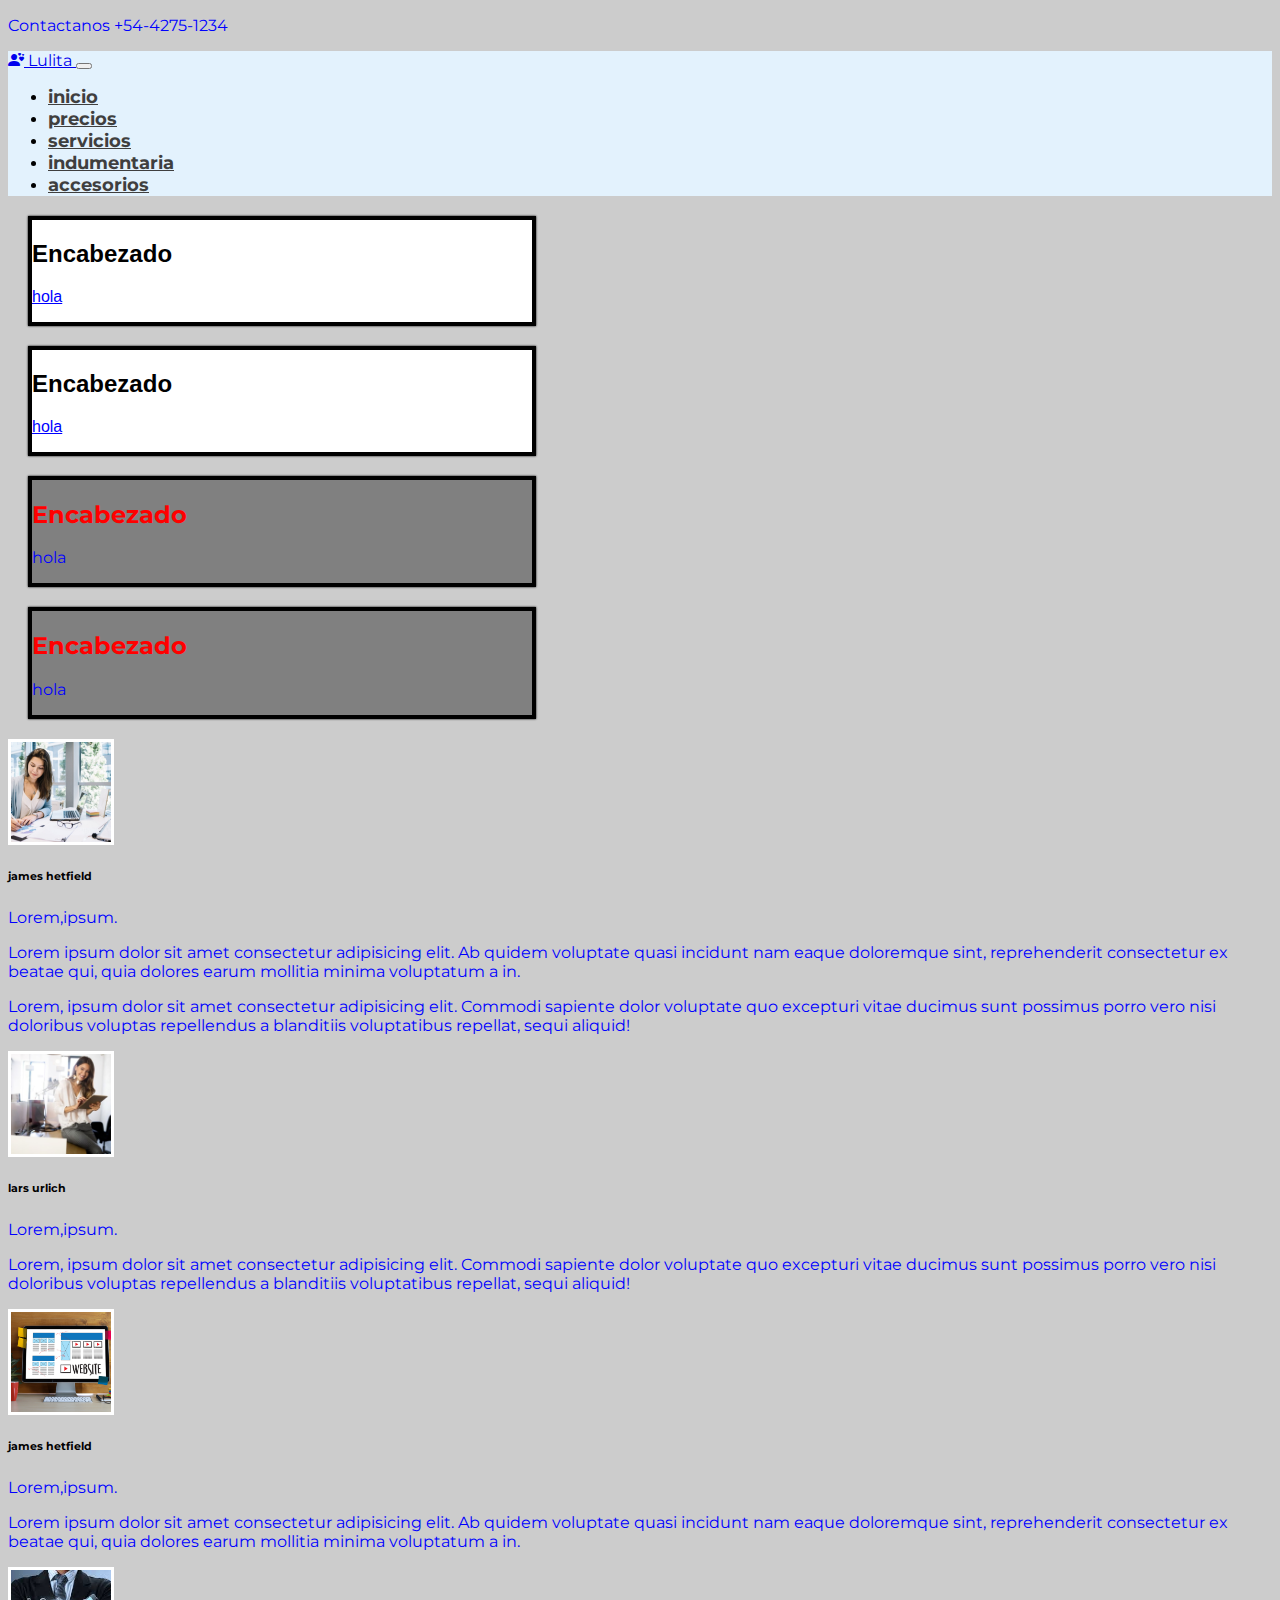
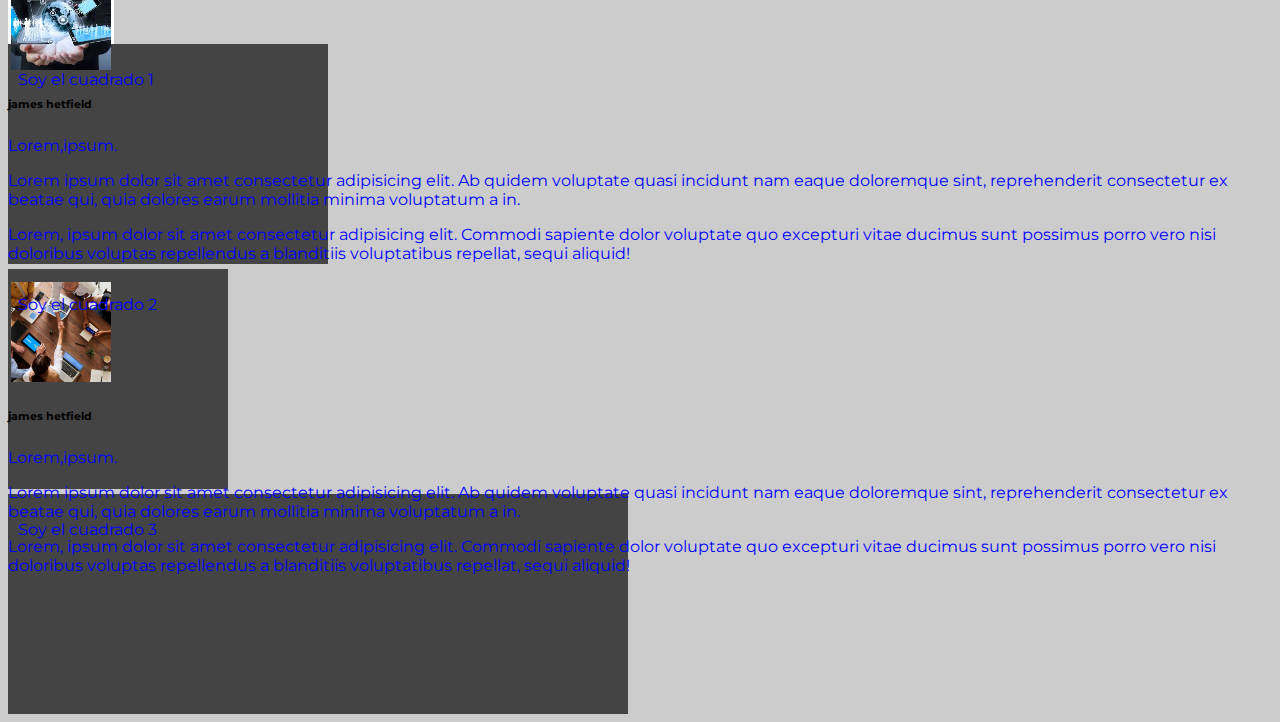
==== paginas/accesorios.html @ 015684da "meta tag de keywords y description" ====
<!doctype html>
<html lang="en">
  <head>
    <!-- Required meta tags -->
    <meta charset="utf-8">
    <meta name="viewport" content="width=device-width, initial-scale=1">
    <meta name="keywords" content="ropa, indumentaria,moda">
    <meta name="description" content="Todas las prendas en todos los talles. Hasta dos cambios con envio gratis. Envío Gratis Disponible. Varios Medios De Pago.">

    <!-- Bootstrap CSS -->
    <link href="https://cdn.jsdelivr.net/npm/bootstrap@5.1.3/dist/css/bootstrap.min.css" rel="stylesheet" integrity="sha384-1BmE4kWBq78iYhFldvKuhfTAU6auU8tT94WrHftjDbrCEXSU1oBoqyl2QvZ6jIW3" crossorigin="anonymous">
    <link rel="stylesheet" href="https://cdn.jsdelivr.net/npm/bootstrap-icons@1.9.1/font/bootstrap-icons.css">
    <link rel="stylesheet" href="./accesorios.css">
    <title>Accesorios</title>
  </head>
  <body class="bg-light">
  
    <header class="container-fluid bg-primary d-flex justify-content-center">
        <p class="text-light mb-0 p2 fs-6">Contactanos +54-4275-1234</p>
    </header>

    <nav class="navbar navbar-expand-md navbar-light" style="background-color: #e3f2fd;">
      <div class="container-fluid">


      <a class="navbar-brand "href="#">
        <i class="bi bi-person-hearts"></i>
       <span class="text-warning">Lulita</span>
      </a>
      <button class="navbar-toggler" type="button" 
      data-bs-toggle="collapse" 
      data-bs-target="#menu" 
      aria-controls="navbarSupportedContent" 
      aria-expanded="false" aria-label="Toggle navigation">
        <span class="navbar-toggler-icon"></span>
      </button>

      <div class="collapse navbar-collapse" id="menu">
       <ul class="navbar-nav ms-auto">
        <li class="nav-item">
            <a class="nav-link active" href="../index.html">inicio</a></li>
        <li class="nav-item">
            <a class="nav-link" href="../paginas/precio.html">precios</a></li>
        <li class="nav-item">
            <a class="nav-link" href="../paginas/servicios.html">servicios</a></li>
        <li class="nav-item">
            <a class="nav-link" href="../paginas/indumantaria.html">indumentaria</a></li>
        <li class="nav-item">
            <a class="nav-link" href="../paginas/accesorios.html">accesorios</a></li>
       </ul>
       
      </div>
      </div>
    </nav>

    <div class="caja">
      <h2>Encabezado</h2>
      <p>hola</p>
  </div>
  <div class="caja">
      <h2>Encabezado</h2>
      <p>hola</p>
  </div>
  <div class="caja-secundaria">
      <h2>Encabezado</h2>
      <p>hola</p>
  </div>
  <div class="caja-secundaria">
      <h2>Encabezado</h2>
      <p>hola</p>
  </div>

 
    <main class="container d-flex align-items-center justify-content-center alto-100">
      <div class="row">
        <div class="col-12 col-lg-9">
          <div class="row">
            <div class="col-12 col-lg-8 p-2">
              <article class="card h-100 bg-success shadow-sm">
               <div class="card-body">
                <div class="d-flex mb-3">
                  <img src="./img/face1.png" alt="" class="border border-secondary border-3 rounded-circle">
                  <div class="ps-3">
                    <h6 class="m-0 h6">james hetfield</h6>
                    <p class="p-0 h6">Lorem,ipsum.</p>
                  </div>
                </div>
                <div>
                  <p class="h6">Lorem ipsum dolor sit amet consectetur adipisicing elit. Ab quidem voluptate quasi incidunt nam eaque doloremque sint, reprehenderit consectetur ex beatae qui, quia dolores earum mollitia minima voluptatum a in.</p>
                  <p class="fs-6 lh-1">Lorem, ipsum dolor sit amet consectetur adipisicing elit. Commodi sapiente dolor voluptate quo excepturi vitae ducimus sunt possimus porro vero nisi doloribus voluptas repellendus a blanditiis voluptatibus repellat, sequi aliquid!</p>
                </div>
               </div>
              </article>
            </div>
            <div class="col-12 col-lg-4 p-2">
              <article class="card h-100 bg-primary shadow-sm">
                <div class="card-body">
                 <div class="d-flex mb-3">
                   <img src="./img/face2.png" alt="" class="border border-secondary border-3 rounded-circle">
                   <div class="ps-3">
                     <h6 class="m-0 h6">lars urlich</h6>
                     <p class="p-0 h6">Lorem,ipsum.</p>
                   </div>
                 </div>
                 <div>
                  
                   <p class="fs-6 lh-1">Lorem, ipsum dolor sit amet consectetur adipisicing elit. Commodi sapiente dolor voluptate quo excepturi vitae ducimus sunt possimus porro vero nisi doloribus voluptas repellendus a blanditiis voluptatibus repellat, sequi aliquid!</p>
                 </div>
                </div>
               </article>
            </div>
            <div class="col-12 col-lg-4 p-2">
              <article class="card h-100 bg-danger shadow-sm">
                <div class="card-body">
                 <div class="d-flex mb-3">
                   <img src="./img/imagen1.png" alt="" class="border border-secondary border-3 rounded-circle">
                   <div class="ps-3">
                     <h6 class="m-0 h6">james hetfield</h6>
                     <p class="p-0 h6">Lorem,ipsum.</p>
                   </div>
                 </div>
                 <div>
                   <p class="h6">Lorem ipsum dolor sit amet consectetur adipisicing elit. Ab quidem voluptate quasi incidunt nam eaque doloremque sint, reprehenderit consectetur ex beatae qui, quia dolores earum mollitia minima voluptatum a in.</p>
                  
                 </div>
                </div>
               </article>
            </div>
            <div class="col-12 col-lg-8 p-2">
              <article class="card h-100 bg-warning shadow-sm">
                <div class="card-body">
                 <div class="d-flex mb-3">
                   <img src="./img/imagen2.png" alt="" class="border border-secondary border-3 rounded-circle">
                   <div class="ps-3">
                     <h6 class="m-0 h6">james hetfield</h6>
                     <p class="p-0 h6">Lorem,ipsum.</p>
                   </div>
                 </div>
                 <div>
                   <p class="h6">Lorem ipsum dolor sit amet consectetur adipisicing elit. Ab quidem voluptate quasi incidunt nam eaque doloremque sint, reprehenderit consectetur ex beatae qui, quia dolores earum mollitia minima voluptatum a in.</p>
                   <p class="fs-6 lh-1">Lorem, ipsum dolor sit amet consectetur adipisicing elit. Commodi sapiente dolor voluptate quo excepturi vitae ducimus sunt possimus porro vero nisi doloribus voluptas repellendus a blanditiis voluptatibus repellat, sequi aliquid!</p>
                 </div>
                </div>
               </article>
            </div>
          </div>
        </div>
        <div class="col-12 col-lg-3 p-2">
          <article class="card h-100 bg-secondary shadow-sm">
            <div class="card-body mb-3">
             <div class="d-flex">
               <img src="./img/imagen3.png" alt="" class="border border-secondary border-3 rounded-circle">
               <div class="ps-3">
                 <h6 class="m-0 h6">james hetfield</h6>
                 <p class="p-0 h6">Lorem,ipsum.</p>
               </div>
             </div>
             <div>
               <p class="h6">Lorem ipsum dolor sit amet consectetur adipisicing elit. Ab quidem voluptate quasi incidunt nam eaque doloremque sint, reprehenderit consectetur ex beatae qui, quia dolores earum mollitia minima voluptatum a in.</p>
               <p class="fs-6 lh-1">Lorem, ipsum dolor sit amet consectetur adipisicing elit. Commodi sapiente dolor voluptate quo excepturi vitae ducimus sunt possimus porro vero nisi doloribus voluptas repellendus a blanditiis voluptatibus repellat, sequi aliquid!</p>
             </div>
            </div>
           </article>
        </div>

      </div>

    </main>

    <div class="cuadrado-1">
      <p>Soy el cuadrado 1</p>
  </div>
  <div class="cuadrado-2">
      <p>Soy el cuadrado 2</p>
  </div>
  <div class="cuadrado-3">
      <p>Soy el cuadrado 3</p>
  </div>

    <script src="https://cdn.jsdelivr.net/npm/bootstrap@5.1.3/dist/js/bootstrap.bundle.min.js" integrity="sha384-ka7Sk0Gln4gmtz2MlQnikT1wXgYsOg+OMhuP+IlRH9sENBO0LRn5q+8nbTov4+1p" crossorigin="anonymous"></script>
    </body>
    </html>
---- paginas/accesorios.css ----
@import url('https://fonts.googleapis.com/css2?family=Montserrat:wght@300&display=swap');

body {
    overflow-x: hidden;
    font-family: 'Montserrat', sans-serif;
    background: url(./imagenes/ropa\ 9.jpg);
    background-size: contain;
    
}


.d-flex img {
    width: 100px;
    height: 100px;
    object-fit: cover;
    border: 3px solid #fff;
    display: block;
}


@media (min-width: 992px) {
    .alto-100 {
        height: 100vh;
    }
}
#menu li > a {
    font-size: 18px;
    font-weight: bold;
    color: #3f3f3f;
}
.carousel-inner {
max-height: 40rem ;
}


@media (max-width:768px){
    #intro, #equipo {
        width: 90% !important;
    }
    #equipo p {
        display: none;
    }
    .servicio-fila {
       width: 100% !important; 
       text-align: center;
    }
    .caja, .caja-secundaria {
      width: 200px;
    }
}
 
@media (max-width: 576px) {
    .icono-wrap{
        flex-wrap: wrap;
        justify-content: center !important;
    }
    .caja {
      background-color: white;
      border: 4px solid black;
      box-shadow: 0px 0px 2px black;
      color: blue;
      margin: 20px;
    }
    
    .caja-secundaria {
      background-color: gray;
      border: 4px solid black;
      box-shadow: 0px 0px 2px black;
      color: red;
      margin: 20px;
    }
    
    .caja, .caja-secundaria {
      width: 200px;
    }
}

body {
    background: #ccc;
  }
  
  .caja h2 {
    color: black;
    font-family: Arial, Helvetica, sans-serif;
  }
  .caja p {
    font-family: Verdana, Geneva, Tahoma, sans-serif;
    text-decoration: underline;
  }
  
  h1 {
    color: blue;
  }
  
  p {
    color: blue;
  }
  
  .cuadrado-1 {
    background-color: #444;
    width: 300px;
    height: 200px;
    margin-top: 5px;
    padding: 10px;
  }
  
  .cuadrado-2 {
    background-color: #444;
    width: 200px;
    height: 200px;
    margin-top: 5px;
    padding: 10px;
  }
  
  .cuadrado-3 {
    background-color: #444;
    width: 600px;
    height: 200px;
    margin-top: 5px;
    padding: 10px;
  }
  
  .caja {
    background-color: white;
    border: 4px solid black;
    box-shadow: 0px 0px 2px black;
    color: blue;
    margin: 20px;
  }
  
  .caja-secundaria {
    background-color: gray;
    border: 4px solid black;
    box-shadow: 0px 0px 2px black;
    color: red;
    margin: 20px;
  }
  
  .caja, .caja-secundaria {
    width: 500px;
  }

/*# sourceMappingURL=accesorios.css.map */
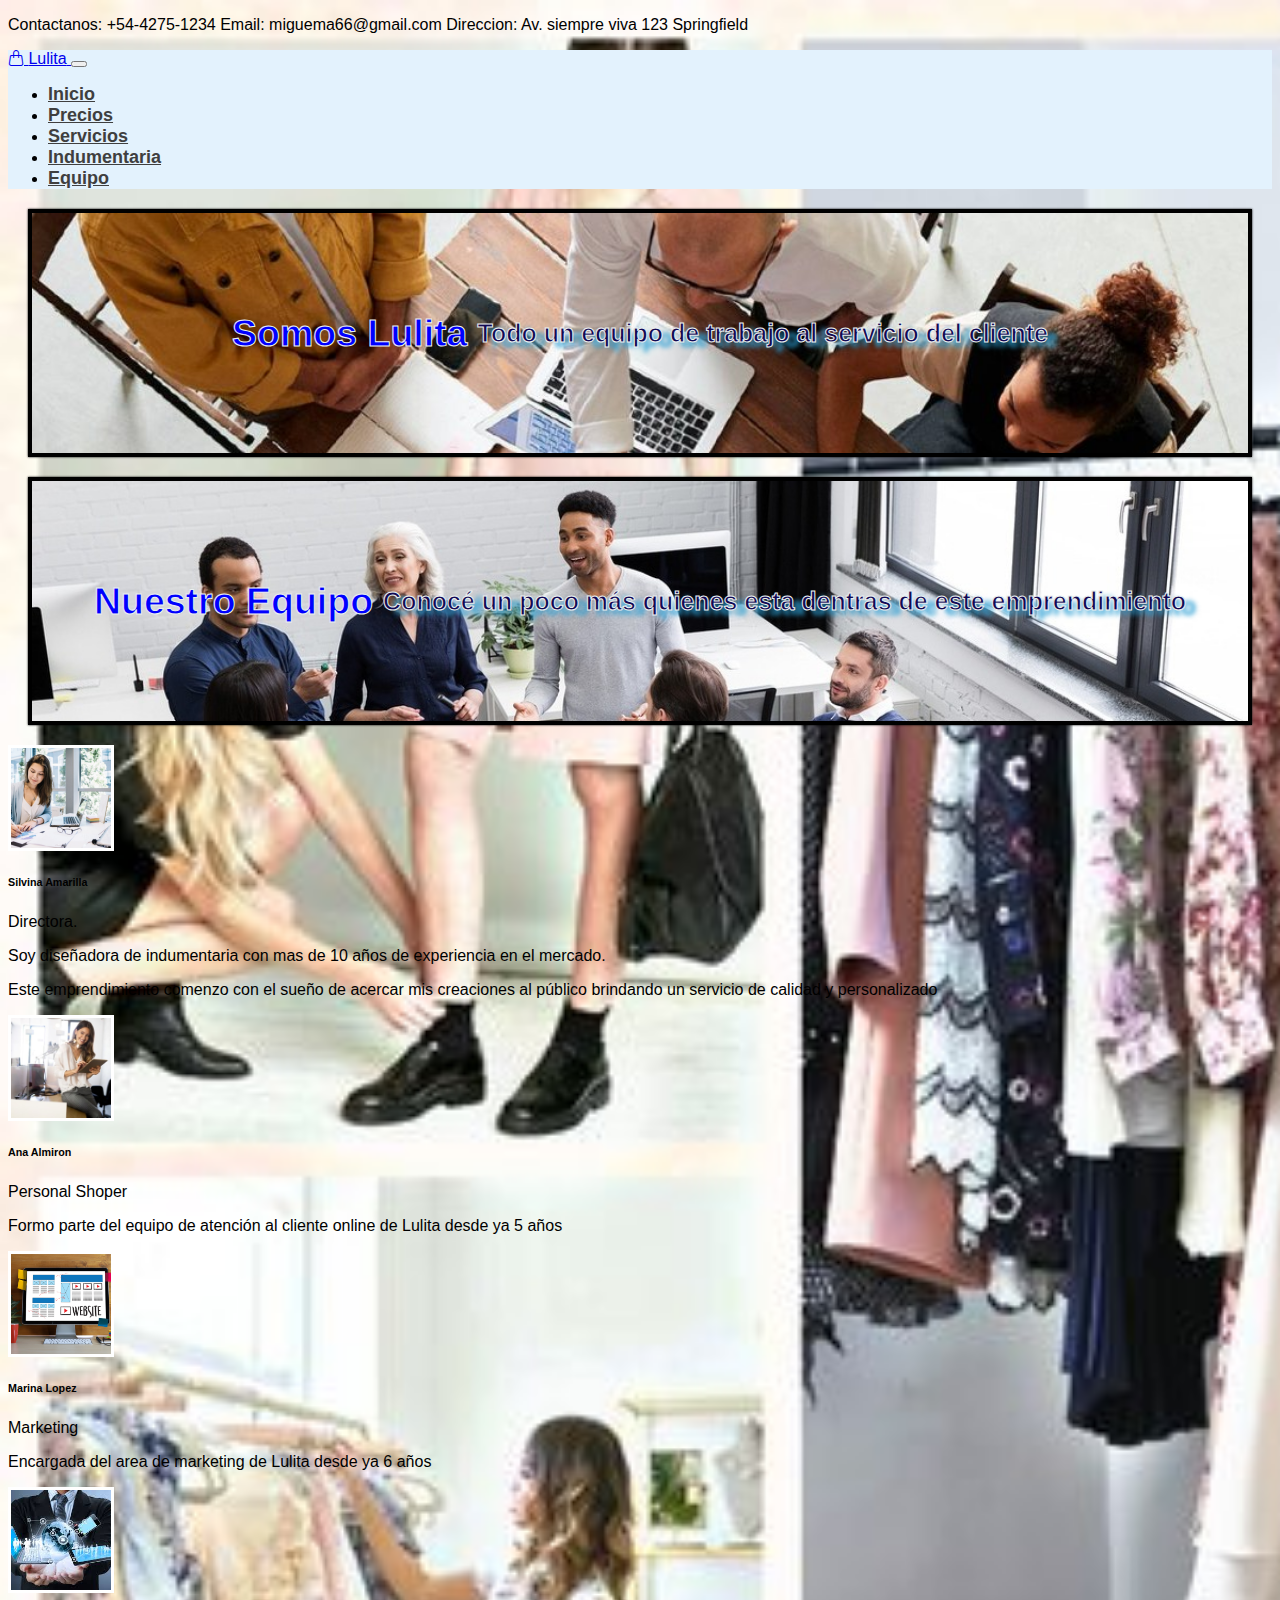
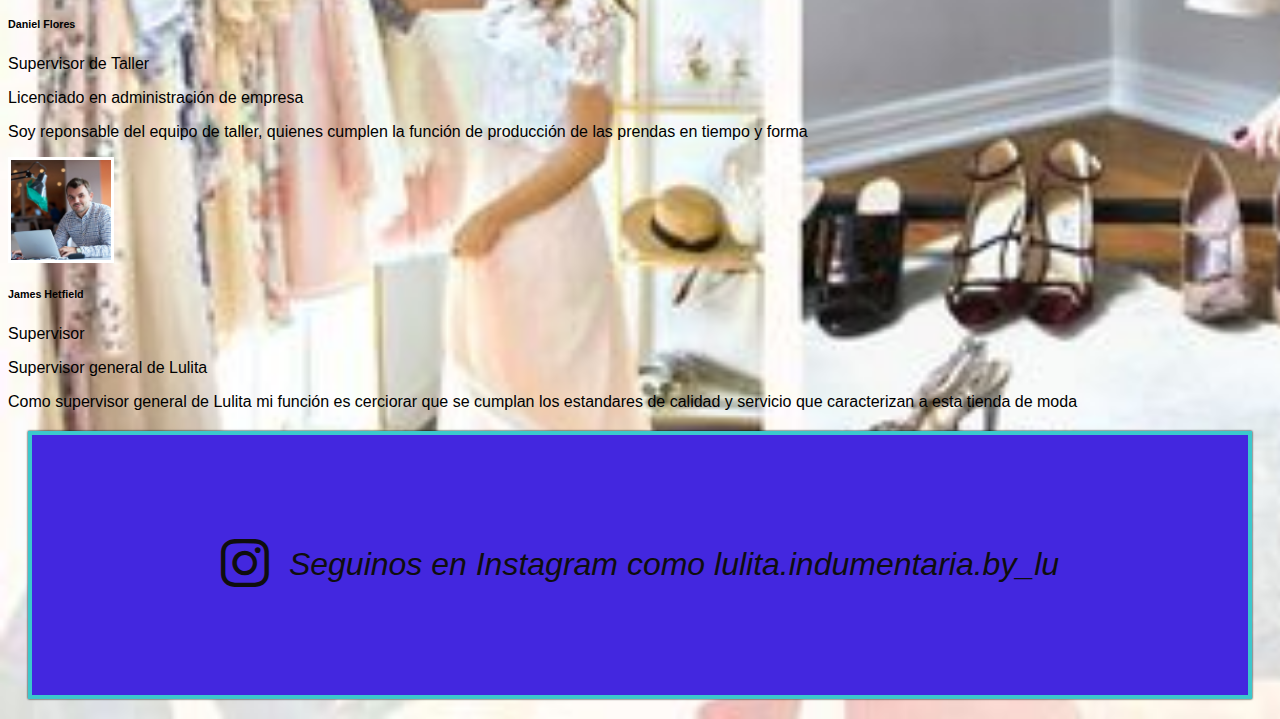
==== commit 8e20f988: "proyecto final coderhouse" ====
--- a/paginas/accesorios.html
+++ b/paginas/accesorios.html
@@ -16,7 +16,7 @@
   <body class="bg-light">
   
     <header class="container-fluid bg-primary d-flex justify-content-center">
-        <p class="text-light mb-0 p2 fs-6">Contactanos +54-4275-1234</p>
+        <p class="text-light mb-0 p2 fs-6">Contactanos: +54-4275-1234  Email: miguema66@gmail.com  Direccion: Av. siempre viva 123 Springfield</p>
     </header>
 
     <nav class="navbar navbar-expand-md navbar-light" style="background-color: #e3f2fd;">
@@ -24,7 +24,7 @@
 
 
       <a class="navbar-brand "href="#">
-        <i class="bi bi-person-hearts"></i>
+        <i class="bi bi-handbag"></i>
        <span class="text-warning">Lulita</span>
       </a>
       <button class="navbar-toggler" type="button" 
@@ -38,40 +38,34 @@
       <div class="collapse navbar-collapse" id="menu">
        <ul class="navbar-nav ms-auto">
         <li class="nav-item">
-            <a class="nav-link active" href="../index.html">inicio</a></li>
+            <a class="nav-link active" href="../index.html">Inicio</a></li>
         <li class="nav-item">
-            <a class="nav-link" href="../paginas/precio.html">precios</a></li>
+            <a class="nav-link" href="../paginas/precio.html">Precios</a></li>
         <li class="nav-item">
-            <a class="nav-link" href="../paginas/servicios.html">servicios</a></li>
+            <a class="nav-link" href="../paginas/servicios.html">Servicios</a></li>
         <li class="nav-item">
-            <a class="nav-link" href="../paginas/indumantaria.html">indumentaria</a></li>
+            <a class="nav-link" href="../paginas/indumantaria.html">Indumentaria</a></li>
         <li class="nav-item">
-            <a class="nav-link" href="../paginas/accesorios.html">accesorios</a></li>
+            <a class="nav-link" href="../paginas/accesorios.html">Equipo</a></li>
        </ul>
        
       </div>
       </div>
     </nav>
 
+   <div class="container-fluid ">
     <div class="caja">
-      <h2>Encabezado</h2>
-      <p>hola</p>
-  </div>
-  <div class="caja">
-      <h2>Encabezado</h2>
-      <p>hola</p>
-  </div>
-  <div class="caja-secundaria">
-      <h2>Encabezado</h2>
-      <p>hola</p>
-  </div>
-  <div class="caja-secundaria">
-      <h2>Encabezado</h2>
-      <p>hola</p>
-  </div>
-
- 
-    <main class="container d-flex align-items-center justify-content-center alto-100">
+      <h2>Somos Lulita</h2>
+      <p>Todo un equipo de trabajo al servicio del cliente</p>
+    </div>
+    <div class="caja-2">
+      <h2>Nuestro Equipo</h2>
+      <p>Conocé un poco más quienes esta dentras de este emprendimiento</p>
+    </div> 
+   </div>
+     
+    
+    <main class="container d-flex align-items-center justify-content-center alto-50">
       <div class="row">
         <div class="col-12 col-lg-9">
           <div class="row">
@@ -81,13 +75,13 @@
                 <div class="d-flex mb-3">
                   <img src="./img/face1.png" alt="" class="border border-secondary border-3 rounded-circle">
                   <div class="ps-3">
-                    <h6 class="m-0 h6">james hetfield</h6>
-                    <p class="p-0 h6">Lorem,ipsum.</p>
+                    <h6 class="m-0 h6">Silvina Amarilla</h6>
+                    <p class="p-0 h6">Directora.</p>
                   </div>
                 </div>
                 <div>
-                  <p class="h6">Lorem ipsum dolor sit amet consectetur adipisicing elit. Ab quidem voluptate quasi incidunt nam eaque doloremque sint, reprehenderit consectetur ex beatae qui, quia dolores earum mollitia minima voluptatum a in.</p>
-                  <p class="fs-6 lh-1">Lorem, ipsum dolor sit amet consectetur adipisicing elit. Commodi sapiente dolor voluptate quo excepturi vitae ducimus sunt possimus porro vero nisi doloribus voluptas repellendus a blanditiis voluptatibus repellat, sequi aliquid!</p>
+                  <p class="h6">Soy diseñadora de indumentaria con mas de 10 años de experiencia en el mercado.</p>
+                  <p class="fs-6 lh-1">Este emprendimiento comenzo con el sueño de acercar mis creaciones al público brindando un servicio de calidad y personalizado</p>
                 </div>
                </div>
               </article>
@@ -98,13 +92,12 @@
                  <div class="d-flex mb-3">
                    <img src="./img/face2.png" alt="" class="border border-secondary border-3 rounded-circle">
                    <div class="ps-3">
-                     <h6 class="m-0 h6">lars urlich</h6>
-                     <p class="p-0 h6">Lorem,ipsum.</p>
+                     <h6 class="m-0 h6">Ana Almiron</h6>
+                     <p class="p-0 h6">Personal Shoper</p>
                    </div>
                  </div>
                  <div>
-                  
-                   <p class="fs-6 lh-1">Lorem, ipsum dolor sit amet consectetur adipisicing elit. Commodi sapiente dolor voluptate quo excepturi vitae ducimus sunt possimus porro vero nisi doloribus voluptas repellendus a blanditiis voluptatibus repellat, sequi aliquid!</p>
+                   <p class="fs-6 lh-1">Formo parte del equipo de atención al cliente online de Lulita desde ya 5 años</p>
                  </div>
                 </div>
                </article>
@@ -115,12 +108,12 @@
                  <div class="d-flex mb-3">
                    <img src="./img/imagen1.png" alt="" class="border border-secondary border-3 rounded-circle">
                    <div class="ps-3">
-                     <h6 class="m-0 h6">james hetfield</h6>
-                     <p class="p-0 h6">Lorem,ipsum.</p>
+                     <h6 class="m-0 h6">Marina Lopez</h6>
+                     <p class="p-0 h6">Marketing</p>
                    </div>
                  </div>
                  <div>
-                   <p class="h6">Lorem ipsum dolor sit amet consectetur adipisicing elit. Ab quidem voluptate quasi incidunt nam eaque doloremque sint, reprehenderit consectetur ex beatae qui, quia dolores earum mollitia minima voluptatum a in.</p>
+                   <p class="h6">Encargada del area de marketing de Lulita desde ya 6 años </p>
                   
                  </div>
                 </div>
@@ -132,13 +125,13 @@
                  <div class="d-flex mb-3">
                    <img src="./img/imagen2.png" alt="" class="border border-secondary border-3 rounded-circle">
                    <div class="ps-3">
-                     <h6 class="m-0 h6">james hetfield</h6>
-                     <p class="p-0 h6">Lorem,ipsum.</p>
+                     <h6 class="m-0 h6">Daniel Flores</h6>
+                     <p class="p-0 h6">Supervisor de Taller</p>
                    </div>
                  </div>
                  <div>
-                   <p class="h6">Lorem ipsum dolor sit amet consectetur adipisicing elit. Ab quidem voluptate quasi incidunt nam eaque doloremque sint, reprehenderit consectetur ex beatae qui, quia dolores earum mollitia minima voluptatum a in.</p>
-                   <p class="fs-6 lh-1">Lorem, ipsum dolor sit amet consectetur adipisicing elit. Commodi sapiente dolor voluptate quo excepturi vitae ducimus sunt possimus porro vero nisi doloribus voluptas repellendus a blanditiis voluptatibus repellat, sequi aliquid!</p>
+                   <p class="h6">Licenciado en administración de empresa</p>
+                   <p class="fs-6 lh-1">Soy reponsable del equipo de taller, quienes cumplen la función de producción de las prendas en tiempo y forma</p>
                  </div>
                 </div>
                </article>
@@ -149,15 +142,15 @@
           <article class="card h-100 bg-secondary shadow-sm">
             <div class="card-body mb-3">
              <div class="d-flex">
-               <img src="./img/imagen3.png" alt="" class="border border-secondary border-3 rounded-circle">
+               <img src="../imagenes/supervisor.jpg" alt="supervisor" class="border border-secondary border-3 rounded-circle">
                <div class="ps-3">
-                 <h6 class="m-0 h6">james hetfield</h6>
-                 <p class="p-0 h6">Lorem,ipsum.</p>
+                 <h6 class="m-0 h6">James Hetfield</h6>
+                 <p class="p-0 h6">Supervisor</p>
                </div>
              </div>
              <div>
-               <p class="h6">Lorem ipsum dolor sit amet consectetur adipisicing elit. Ab quidem voluptate quasi incidunt nam eaque doloremque sint, reprehenderit consectetur ex beatae qui, quia dolores earum mollitia minima voluptatum a in.</p>
-               <p class="fs-6 lh-1">Lorem, ipsum dolor sit amet consectetur adipisicing elit. Commodi sapiente dolor voluptate quo excepturi vitae ducimus sunt possimus porro vero nisi doloribus voluptas repellendus a blanditiis voluptatibus repellat, sequi aliquid!</p>
+               <p class="h6">Supervisor general de Lulita </p>
+               <p class="fs-6 lh-1">Como supervisor general de Lulita mi función es cerciorar que se cumplan los estandares de calidad y servicio que caracterizan a esta tienda de moda</p>
              </div>
             </div>
            </article>
@@ -167,16 +160,12 @@
 
     </main>
 
-    <div class="cuadrado-1">
-      <p>Soy el cuadrado 1</p>
+  <div class="caja-secundaria">
+      <i class="bi bi-instagram "></i>
+      <p class="redes">Seguinos en Instagram como lulita.indumentaria.by_lu</p>
   </div>
-  <div class="cuadrado-2">
-      <p>Soy el cuadrado 2</p>
-  </div>
-  <div class="cuadrado-3">
-      <p>Soy el cuadrado 3</p>
-  </div>
-
+    
+ 
     <script src="https://cdn.jsdelivr.net/npm/bootstrap@5.1.3/dist/js/bootstrap.bundle.min.js" integrity="sha384-ka7Sk0Gln4gmtz2MlQnikT1wXgYsOg+OMhuP+IlRH9sENBO0LRn5q+8nbTov4+1p" crossorigin="anonymous"></script>
     </body>
     </html>--- a/paginas/accesorios.css
+++ b/paginas/accesorios.css
@@ -1,143 +1,124 @@
-@import url('https://fonts.googleapis.com/css2?family=Montserrat:wght@300&display=swap');
 
-body {
-    overflow-x: hidden;
-    font-family: 'Montserrat', sans-serif;
-    background: url(./imagenes/ropa\ 9.jpg);
-    background-size: contain;
-    
+.bg-light{
+  overflow-x: hidden;
+  font-family: "Montserrat", sans-serif;
+  background: url(../paginas/imagenes/fondoequipo.png);
+  background-repeat: no-repeat;
+  background-size: cover;
+  
+}
+
+.d-flex img {
+  width: 100px;
+  height: 100px;
+  -o-object-fit: cover;
+  object-fit: cover;
+  border: 3px solid #fff;
+  display: block;
+}
+
+.caja h2, .caja-2 h2 {
+  font-weight: bold;
+}
+.caja p, .caja-2 p {
+  color: rgb(17, 9, 82);
+  font-size: 1em;
+  font-weight: bolder;
+  text-shadow: 10px 5px 5px rgb(44, 159, 212);
+}
+
+.caja, .caja-2 {
+  display: flex;
+  flex-direction: row;
+  justify-content: center;
+  align-items: center;
+  height: 15rem;
+  border: 4px solid black;
+  box-shadow: 0px 0px 2px black;
+  color: blue;
+  margin: 20px;
+  background-repeat: no-repeat;
+  background-size: cover;
+  gap: 10px;
+  font-size: 25px;
+  -webkit-text-stroke: 1px rgb(235, 240, 241);
+}
+.caja {
+  background-image: url(../paginas/imagenes/Equipo.png);
+}
+
+.caja-2 {
+  background-image: url(../paginas/imagenes/equipo2.png);
+}
+.caja-secundaria {
+  display: flex;
+  justify-content: center;
+  align-items: center;
+  height: 15rem;
+  background-color: rgb(67, 39, 223);
+  border: 4px solid rgb(60, 199, 204);
+  box-shadow: 0px 0px 2px black;
+  color: rgb(15, 14, 14);
+  margin: 20px ;
+  gap: 20px;
+  padding: 10px;
+  
+}
+ .caja-secundaria  i {
+  font-size: 3rem;
+  
+}
+.redes {
+  font-style: italic;
+  font-size: 2rem;
 }
 
 
-.d-flex img {
-    width: 100px;
-    height: 100px;
-    object-fit: cover;
-    border: 3px solid #fff;
-    display: block;
+
+@media (min-width: 992px) {
+  .alto-100 {
+    height: 100vh;
+  }
+}
+#menu li > a {
+  font-size: 18px;
+  font-weight: bold;
+  color: #3f3f3f;
 }
 
-
-@media (min-width: 992px) {
-    .alto-100 {
-        height: 100vh;
-    }
-}
-#menu li > a {
-    font-size: 18px;
-    font-weight: bold;
-    color: #3f3f3f;
-}
 .carousel-inner {
-max-height: 40rem ;
+  max-height: 40rem;
 }
 
-
-@media (max-width:768px){
-    #intro, #equipo {
-        width: 90% !important;
-    }
-    #equipo p {
-        display: none;
-    }
-    .servicio-fila {
-       width: 100% !important; 
-       text-align: center;
-    }
-    .caja, .caja-secundaria {
-      width: 200px;
-    }
-}
- 
-@media (max-width: 576px) {
-    .icono-wrap{
-        flex-wrap: wrap;
-        justify-content: center !important;
-    }
-    .caja {
-      background-color: white;
-      border: 4px solid black;
-      box-shadow: 0px 0px 2px black;
-      color: blue;
-      margin: 20px;
-    }
-    
-    .caja-secundaria {
-      background-color: gray;
-      border: 4px solid black;
-      box-shadow: 0px 0px 2px black;
-      color: red;
-      margin: 20px;
-    }
-    
-    .caja, .caja-secundaria {
-      width: 200px;
-    }
-}
-
-body {
-    background: #ccc;
+@media (max-width: 768px) {
+  #intro, #equipo {
+    width: 90% !important;
   }
-  
-  .caja h2 {
-    color: black;
-    font-family: Arial, Helvetica, sans-serif;
-  }
-  .caja p {
-    font-family: Verdana, Geneva, Tahoma, sans-serif;
-    text-decoration: underline;
-  }
-  
-  h1 {
-    color: blue;
-  }
-  
-  p {
-    color: blue;
-  }
-  
-  .cuadrado-1 {
-    background-color: #444;
-    width: 300px;
-    height: 200px;
-    margin-top: 5px;
-    padding: 10px;
-  }
-  
-  .cuadrado-2 {
-    background-color: #444;
-    width: 200px;
-    height: 200px;
-    margin-top: 5px;
-    padding: 10px;
-  }
-  
-  .cuadrado-3 {
-    background-color: #444;
-    width: 600px;
-    height: 200px;
-    margin-top: 5px;
-    padding: 10px;
-  }
-  
-  .caja {
-    background-color: white;
-    border: 4px solid black;
-    box-shadow: 0px 0px 2px black;
-    color: blue;
-    margin: 20px;
-  }
-  
-  .caja-secundaria {
-    background-color: gray;
-    border: 4px solid black;
-    box-shadow: 0px 0px 2px black;
-    color: red;
-    margin: 20px;
-  }
-  
-  .caja, .caja-secundaria {
-    width: 500px;
+  #equipo p {
+    display: none;
   }
 
-/*# sourceMappingURL=accesorios.css.map */+  .servicio-fila {
+    width: 100% !important;
+
+    text-align: center;
+  }
+
+}
+@media (max-width: 576px) {
+  .icono-wrap {
+    flex-wrap: wrap;
+    justify-content: center !important;
+  }
+  .caja-secundaria {
+    height: 10rem;
+    border-radius: 5px ;
+   
+  }
+ 
+  .redes {
+    font-size: 15px;
+    font-style:initial;
+    color: #fff;
+  }
+}
